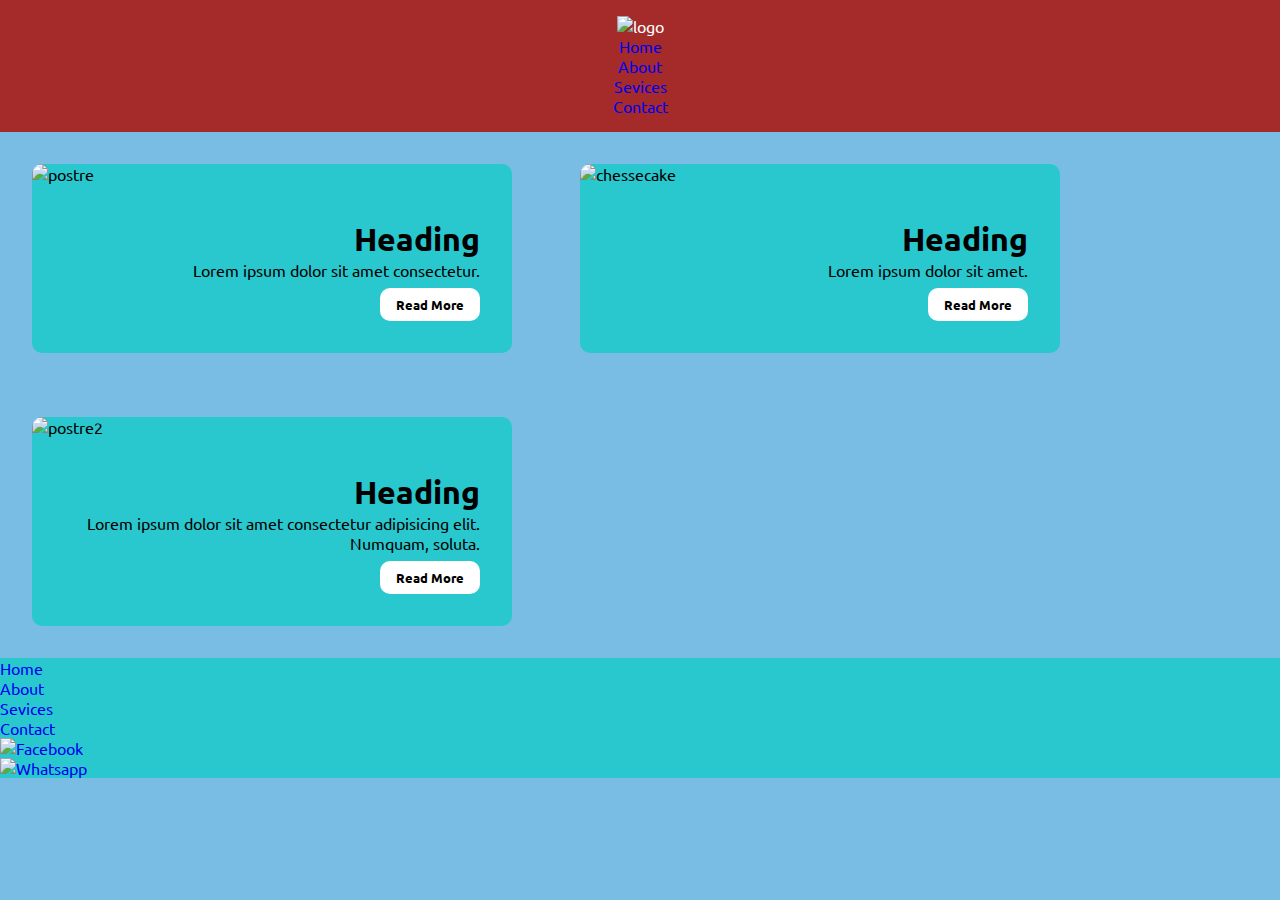
==== 1.2.1-BoxModel/index.html @ 188d5ef0 "Primer commit" ====
<!DOCTYPE html>
<html lang="en">
<head>
    <meta charset="UTF-8">
    <meta name="viewport" content="width=device-width, initial-scale=1.0">
    <link rel="stylesheet" href="style.css">
    <title>Box Model</title>
</head>
<body>
    <header>
        <div class="logo-container">
            <img src="https://images.vexels.com/media/users/3/224166/isolated/preview/3df01541f7c3310be04550b27643cce6-logo-de-postre-de-chocolate.png" alt="logo">
        </div>
        <nav class="nav-links">
            <ul>
                <li><a href="#">Home</a></li>
                <li><a href="#">About</a></li>
                <li><a href="#">Sevices</a></li>
                <li><a href="#">Contact</a></li>
            </ul> 
        </nav>
    </header>
    <main>
        <div class="card-container">
            <div class="card">
                <div class="card-image-container">
                    <img src="https://editorialtelevisa.brightspotcdn.com/dims4/default/40b4c66/2147483647/strip/true/crop/724x408+0+38/resize/1000x563!/quality/90/?url=https%3A%2F%2Fk2-prod-editorial-televisa.s3.us-east-1.amazonaws.com%2Fbrightspot%2Fwp-content%2Fuploads%2F2021%2F06%2Fpostres-con-frutas-como-se-preparan-los-postres.jpg" alt="postre">
                </div>
                <div class="card-info-container">
                    <h1>Heading</h1>
                    <p>Lorem ipsum dolor sit amet consectetur.</p>
                    <button>Read More</button>
                </div>
            </div>
            <div class="card">
                <div class="card-image-container">
                    <img src="https://content-cocina.lecturas.com/medio/2022/01/19/paso_a_paso_para_realizar_tarta_de_flan_con_galletas_y_chocolate_sin_azucar_resultado_final_1ce8842f_600x600.jpg" alt="chessecake">
                </div>
                <div class="card-info-container">
                    <h1>Heading</h1>
                    <p>Lorem ipsum dolor sit amet.</p>
                    <button>Read More</button>
                </div>
            </div>
            <div class="card">
                <div class="card-image-container">
                    <img src="https://www.recetasnestle.com.mx/sites/default/files/styles/crop_recipe_card/public/srh_recipes/54c6cbcbc6d611e056122d64560cd9c1.jpg.webp?itok=j5bk2Uro" alt="postre2">
                </div>
                <div class="card-info-container">
                    <h1>Heading</h1>
                    <p>Lorem ipsum dolor sit amet consectetur adipisicing elit. Numquam, soluta.</p>
                    <button>Read More</button>
                </div>
            </div>
        </div>
    </main>
    <footer>
        <ul class="footer-links">
            <li><a href="#">Home</a></li>
            <li><a href="#">About</a></li>
            <li><a href="#">Sevices</a></li>
            <li><a href="#">Contact</a></li>
            <li><a href="#"><img src="https://upload.wikimedia.org/wikipedia/commons/thumb/0/05/Facebook_Logo_%282019%29.png/768px-Facebook_Logo_%282019%29.png" alt="Facebook"></a></li>
            <li><a href="#"><img src="https://static.vecteezy.com/system/resources/previews/018/930/564/non_2x/whatsapp-logo-whatsapp-icon-whatsapp-transparent-free-png.png" alt="Whatsapp"></a></li>
        </ul>
    </footer>
</body>
</html>
---- 1.2.1-BoxModel/style.css ----
@import url('https://fonts.googleapis.com/css2?family=Inconsolata:wght@200..900&family=Ubuntu:ital,wght@0,300;0,400;0,500;0,700;1,300;1,400;1,500;1,700&display=swap');

* {
    margin: 0;
    padding: 0;
    box-sizing: border-box;
    font-family: "Ubuntu", serif;
    list-style: none;
}
body{
    background-color: rgb(121, 189, 228);

}
a{
    text-decoration: none;

}
header{
    background-color: brown;
    padding: 1rem;
    text-align: center;
    color: white;
}
.card{
    width: 30rem;
    background-color: rgb(41, 200, 206);
    border-radius: 10px;
    margin: 2rem;
    display: inline-block;
}

.card-image-container{
    width: 100%;
    height: 40%;
}

.card-image-container img{
    width: 100%;
    height: 30rem;
    border-radius: 10px 10px 0 0;
    overflow: hidden;
}
.card-info-container{
    padding: 2rem;
    text-align: right;
}

.card-info-container button{
    border: none;
    background-color: white;
    padding: 0.5rem 1rem;
    border-radius: 10px;
    margin-top: 0.5rem;
    font-weight: bold;
}

.footer-links{
    background-color: rgb(41, 200, 206);
}
.footer-links img{
    width: 2rem;
    height: 2rem;
}
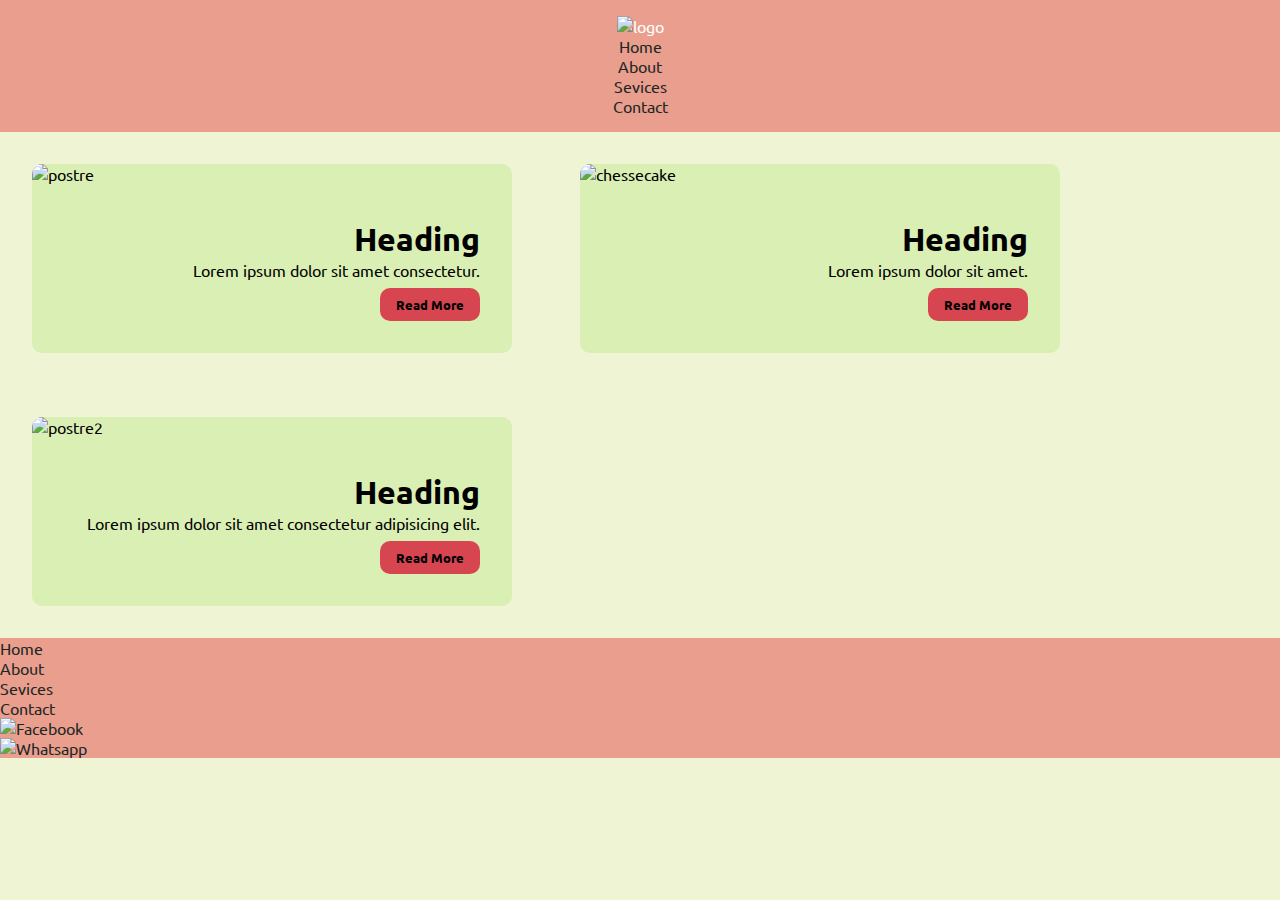
==== commit f594420f: "Cambios de color e imagen" ====
--- a/1.2.1-BoxModel/index.html
+++ b/1.2.1-BoxModel/index.html
@@ -44,11 +44,11 @@
             </div>
             <div class="card">
                 <div class="card-image-container">
-                    <img src="https://www.recetasnestle.com.mx/sites/default/files/styles/crop_recipe_card/public/srh_recipes/54c6cbcbc6d611e056122d64560cd9c1.jpg.webp?itok=j5bk2Uro" alt="postre2">
+                    <img src="https://www.hogarmania.com/archivos/202310/postres-recetas-faciles-848x477x80xX.jpg" alt="postre2">
                 </div>
                 <div class="card-info-container">
                     <h1>Heading</h1>
-                    <p>Lorem ipsum dolor sit amet consectetur adipisicing elit. Numquam, soluta.</p>
+                    <p>Lorem ipsum dolor sit amet consectetur adipisicing elit.</p>
                     <button>Read More</button>
                 </div>
             </div>
--- a/1.2.1-BoxModel/style.css
+++ b/1.2.1-BoxModel/style.css
@@ -8,22 +8,23 @@
     list-style: none;
 }
 body{
-    background-color: rgb(121, 189, 228);
+    background-color: #EEF4D4;
 
 }
 a{
     text-decoration: none;
+    color: #1C2826;
 
 }
 header{
-    background-color: brown;
+    background-color: #EA9E8D;
     padding: 1rem;
     text-align: center;
     color: white;
 }
 .card{
     width: 30rem;
-    background-color: rgb(41, 200, 206);
+    background-color: #DAEFB3;
     border-radius: 10px;
     margin: 2rem;
     display: inline-block;
@@ -35,8 +36,8 @@
 }
 
 .card-image-container img{
-    width: 100%;
-    height: 30rem;
+    width: 30rem;
+    height: 20rem;
     border-radius: 10px 10px 0 0;
     overflow: hidden;
 }
@@ -47,7 +48,7 @@
 
 .card-info-container button{
     border: none;
-    background-color: white;
+    background-color: #D64550;
     padding: 0.5rem 1rem;
     border-radius: 10px;
     margin-top: 0.5rem;
@@ -55,9 +56,8 @@
 }
 
 .footer-links{
-    background-color: rgb(41, 200, 206);
+    background-color: #EA9E8D;
 }
 .footer-links img{
     width: 2rem;
-    height: 2rem;
 }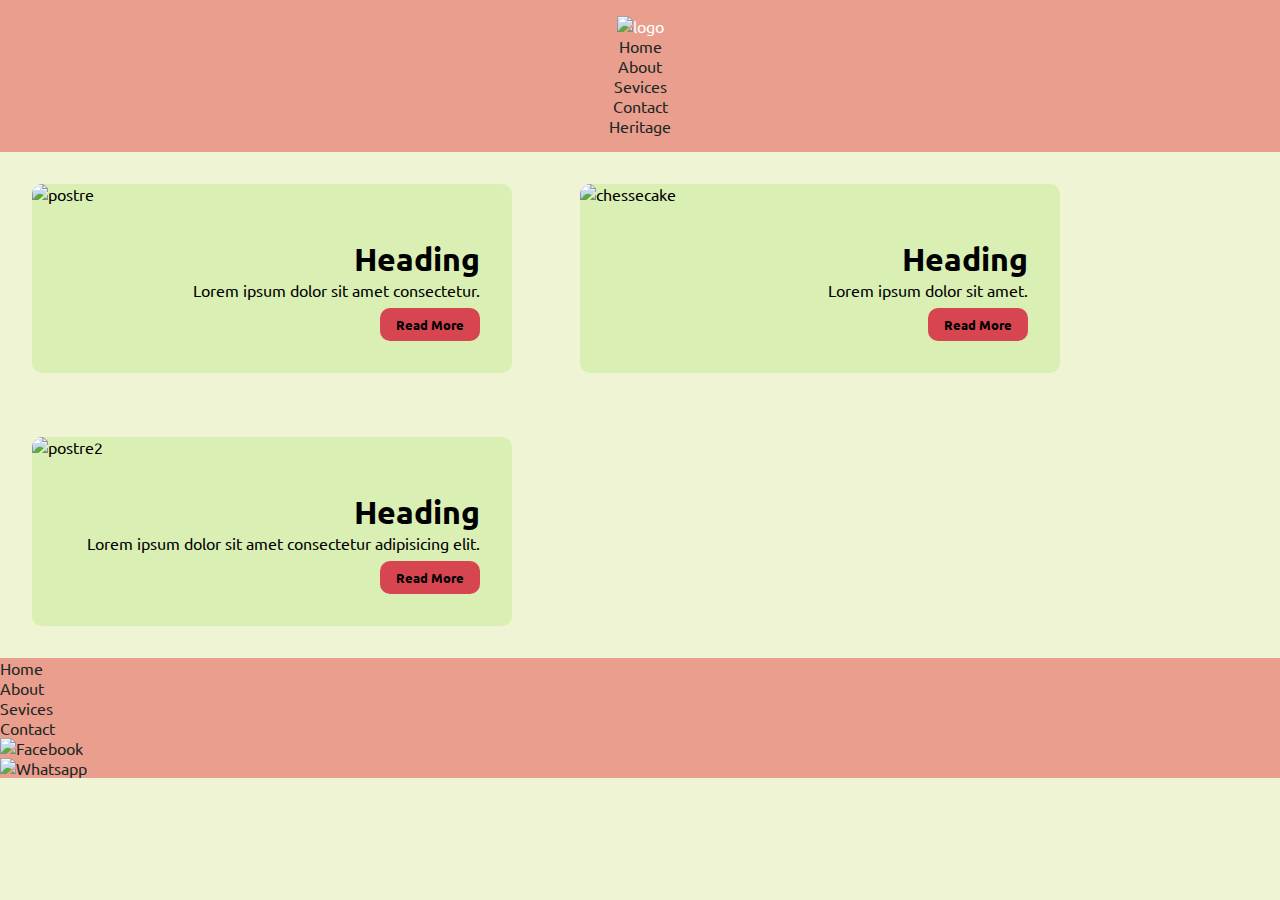
==== commit 4e3f8cda: "cambios para página web botón Heritage" ====
--- a/1.2.1-BoxModel/index.html
+++ b/1.2.1-BoxModel/index.html
@@ -17,6 +17,7 @@
                 <li><a href="#">About</a></li>
                 <li><a href="#">Sevices</a></li>
                 <li><a href="#">Contact</a></li>
+                <li><a href="index2.html">Heritage</a></li>
             </ul> 
         </nav>
     </header>
